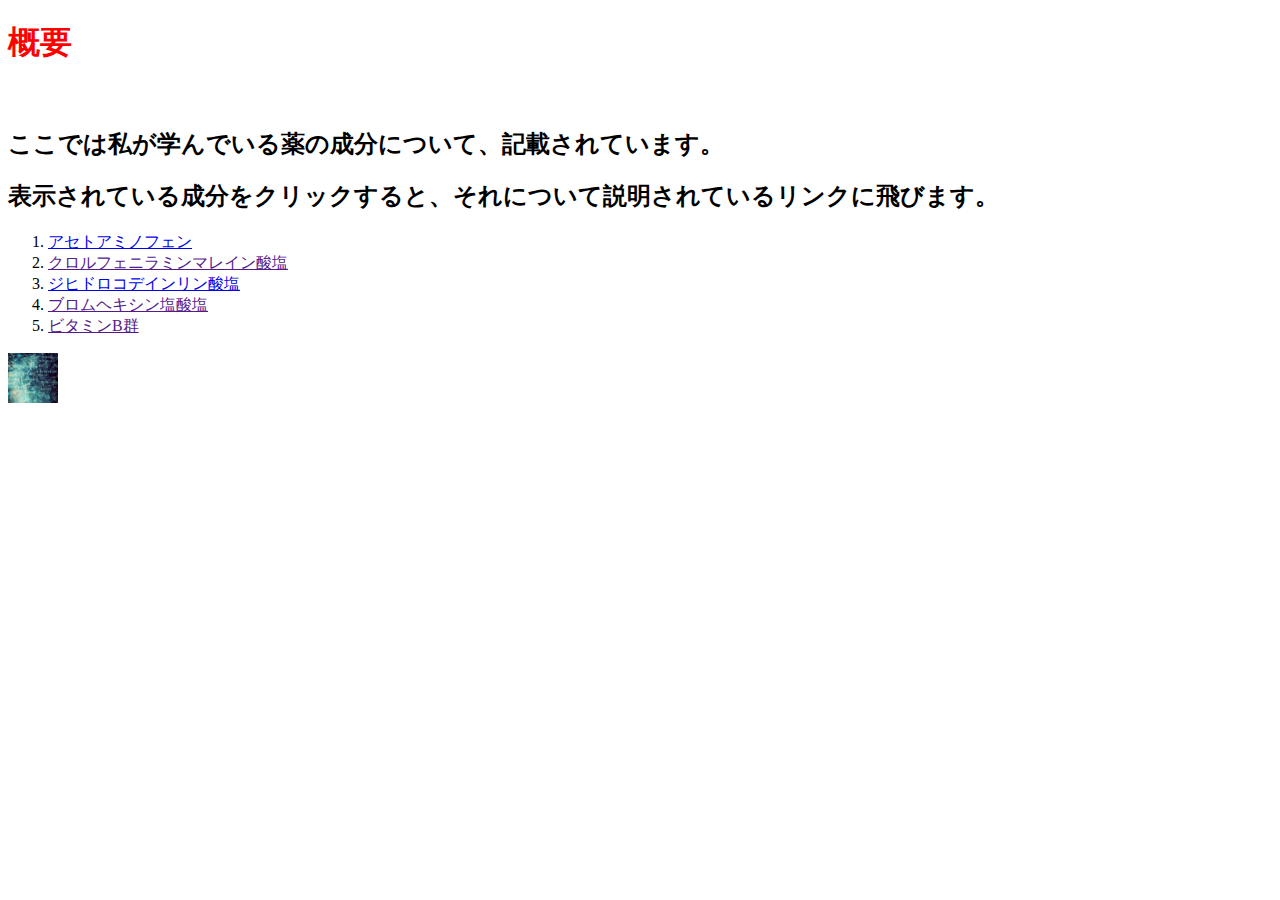
==== index.html @ 878750a0 "Update index.html" ====
<!DOCTYPE html>
<html lang="ja">
<head>
<meta charset="UTF-8">
    <title>薬の成分勉強</title>
     <link rel="stylesheet" href="style.css"> 
</head>
   <body>
          <h1>概要</h1>
          　<h2>ここでは私が学んでいる薬の成分について、記載されています。</h2>
           <h2>表示されている成分をクリックすると、それについて説明されているリンクに飛びます。</h2>


 <ol>
       <li><a href="Acetaminophen.html">アセトアミノフェン</a></li>
     
       <li><a href="">クロルフェニラミンマレイン酸塩</a></li>
     
       <li><a href="Dihydrocodeine-Phosphate.html">ジヒドロコデインリン酸塩</a></li>
     
       <li><a href="">ブロムヘキシン塩酸塩</a></li>
     
       <li><a href="">ビタミンB群</a></li>
    
</ol>



<a href="enjoy.html/">
    <img src="./image/数式背景.jpg" width="50" height="50" alt="数式背景">
</a>  
          
          
          
   </body>
</html>
---- style.css ----
h1 { color: #FF0000 ; }
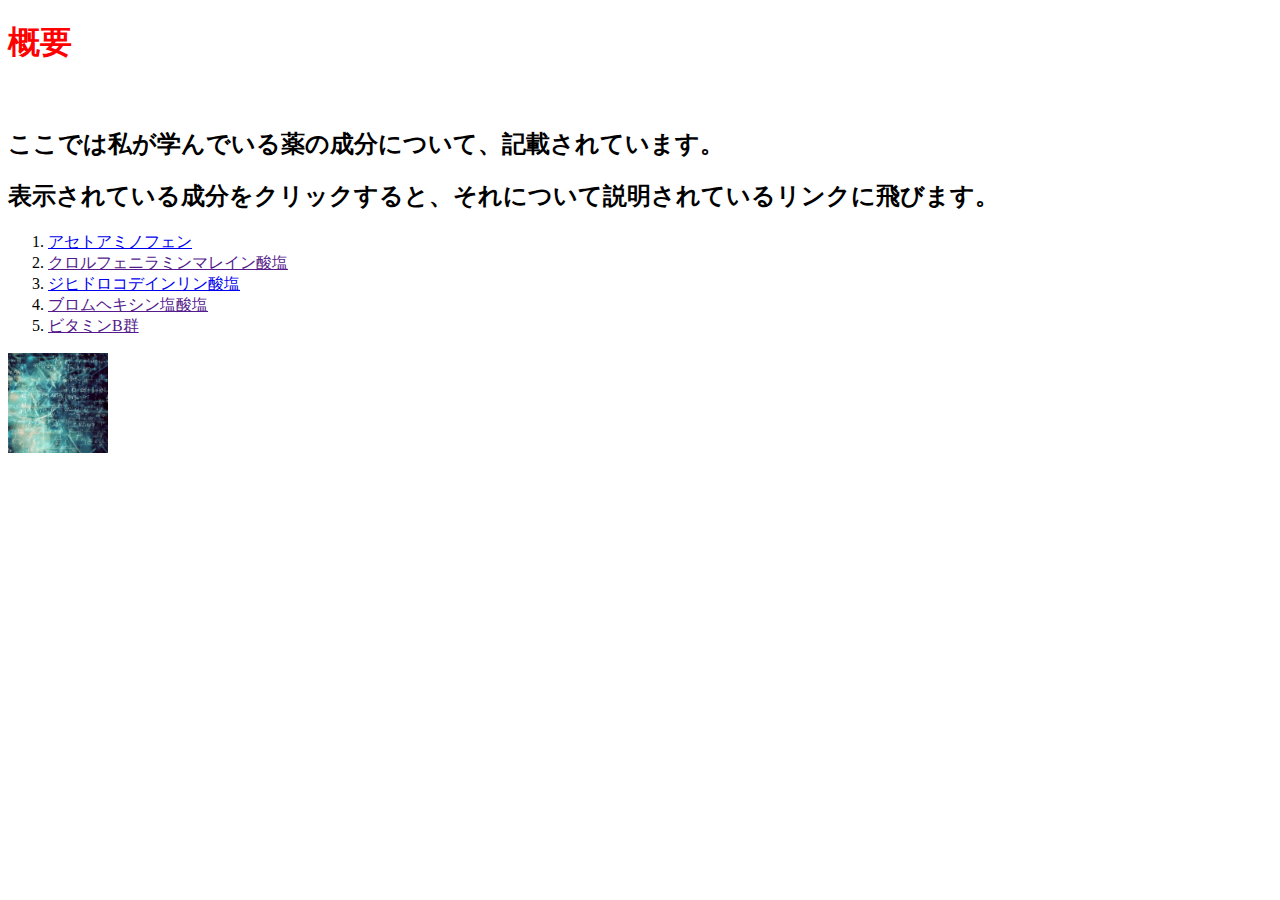
==== commit c853a7e8: "Update index.html" ====
--- a/index.html
+++ b/index.html
@@ -27,7 +27,7 @@
 
 
 <a href="enjoy.html/">
-    <img src="./image/数式背景.jpg" width="50" height="50" alt="数式背景">
+    <img src="./image/数式背景.jpg" width="100" height="100" alt="数式背景">
 </a>  
           
           
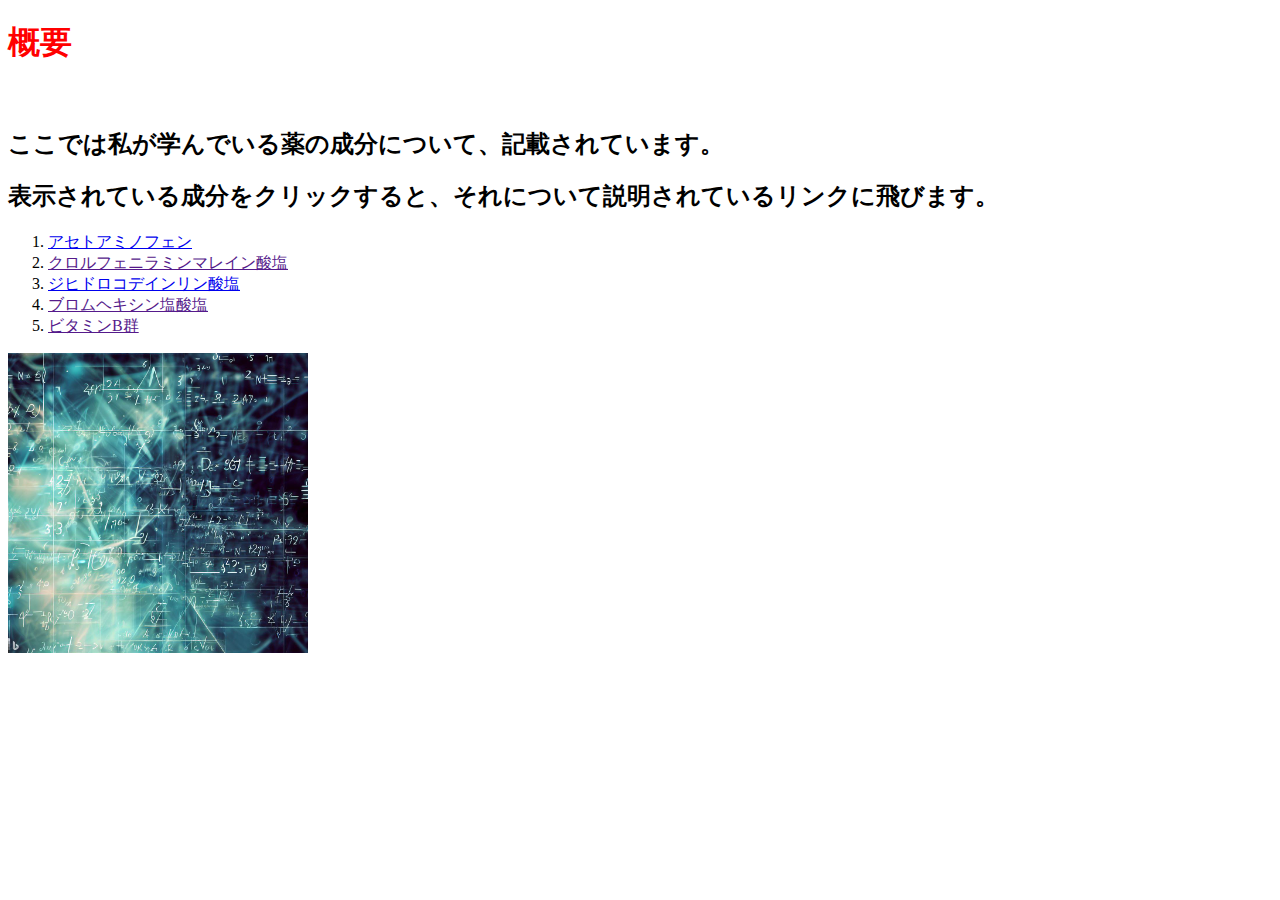
==== commit b21237be: "Update index.html" ====
--- a/index.html
+++ b/index.html
@@ -27,7 +27,7 @@
 
 
 <a href="enjoy.html/">
-    <img src="./image/数式背景.jpg" width="100" height="100" alt="数式背景">
+    <img src="./image/数式背景.jpg" width="300" height="300" alt="数式背景">
 </a>  
           
           
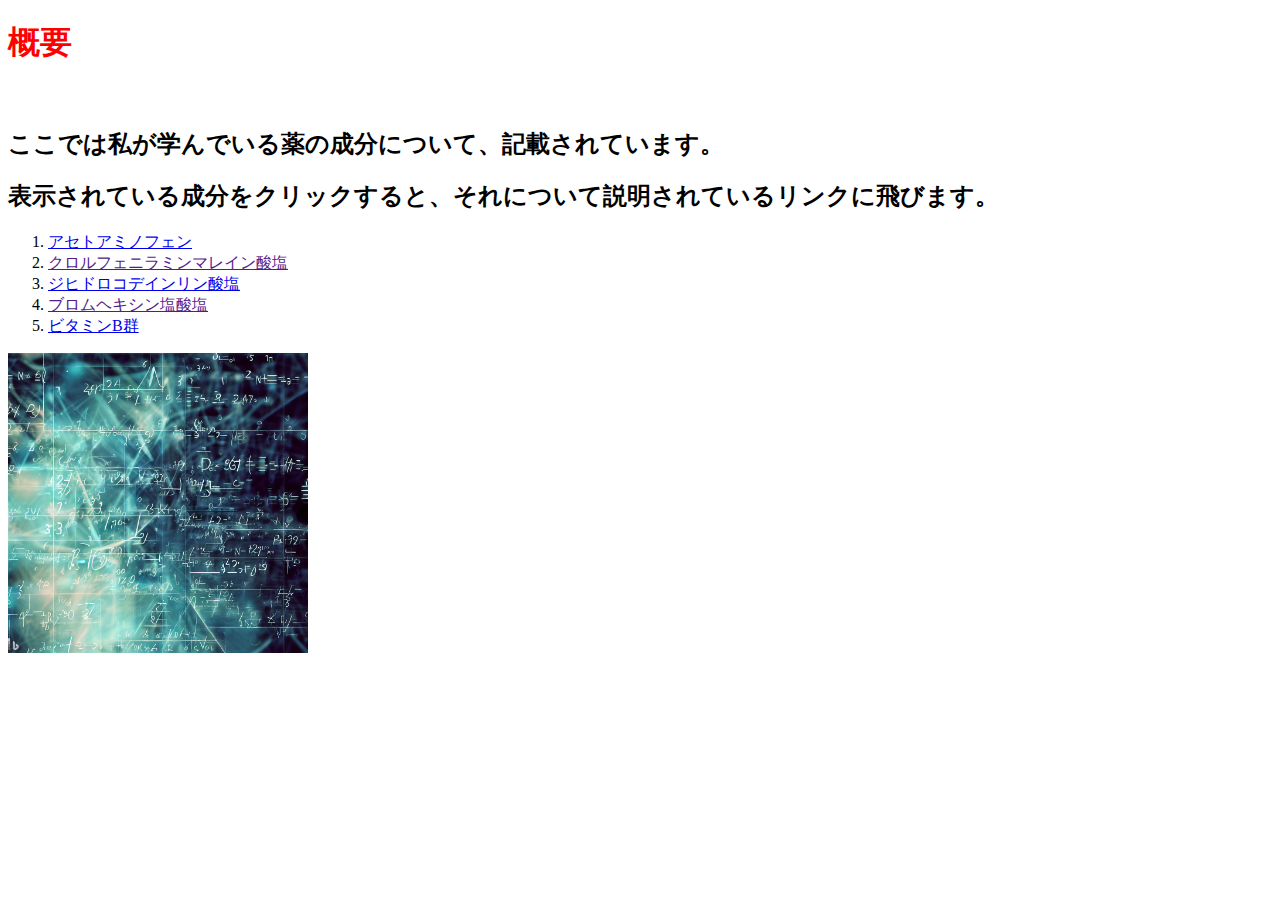
==== commit 5104451f: "Update index.html" ====
--- a/index.html
+++ b/index.html
@@ -20,7 +20,7 @@
      
        <li><a href="">ブロムヘキシン塩酸塩</a></li>
      
-       <li><a href="">ビタミンB群</a></li>
+       <li><a href="Bvitamins.html">ビタミンB群</a></li>
     
 </ol>
 
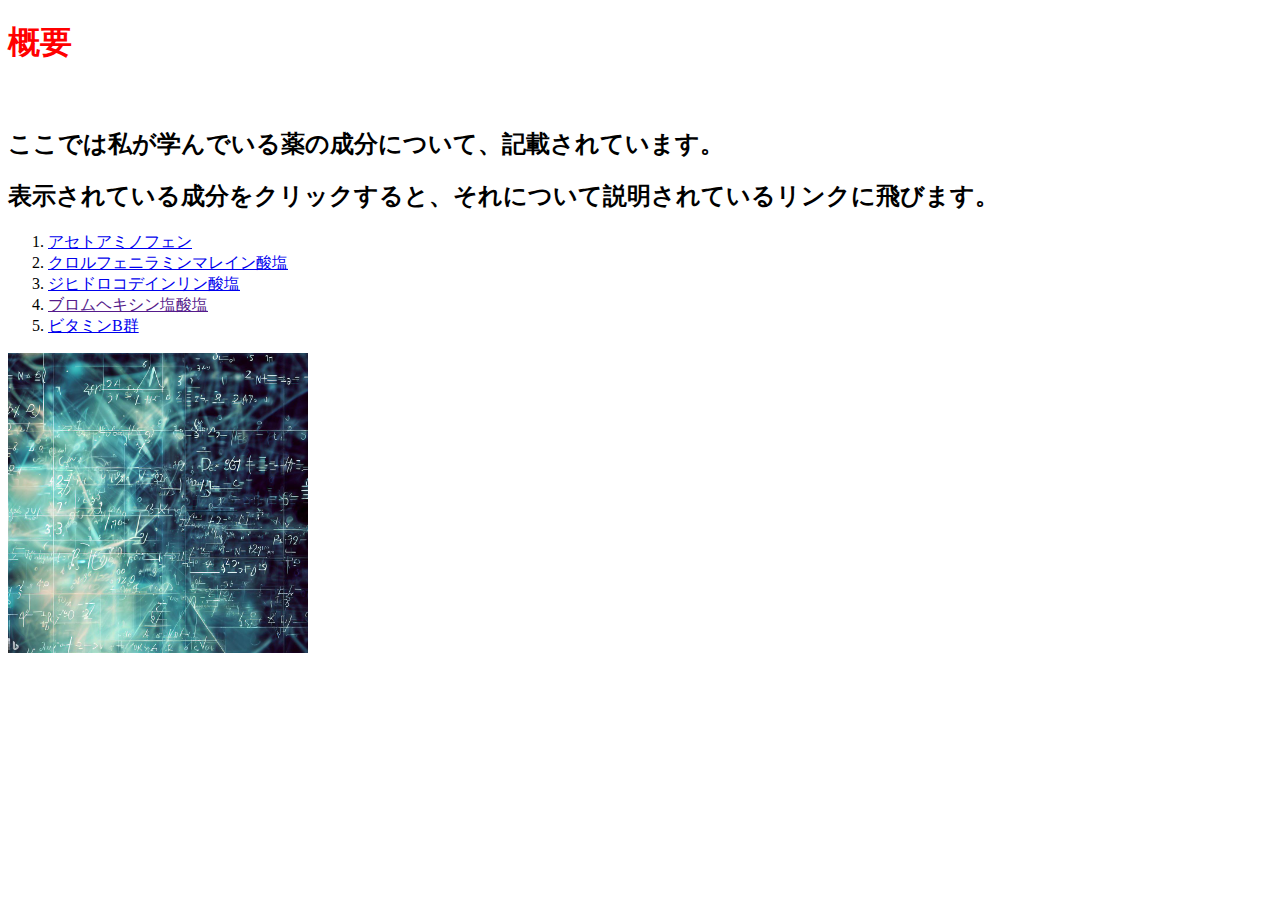
==== commit f2e18665: "Update index.html" ====
--- a/index.html
+++ b/index.html
@@ -14,7 +14,7 @@
  <ol>
        <li><a href="Acetaminophen.html">アセトアミノフェン</a></li>
      
-       <li><a href="">クロルフェニラミンマレイン酸塩</a></li>
+       <li><a href="Chlorpheniramine-maleate-salt.html">クロルフェニラミンマレイン酸塩</a></li>
      
        <li><a href="Dihydrocodeine-Phosphate.html">ジヒドロコデインリン酸塩</a></li>
      
@@ -26,7 +26,7 @@
 
 
 
-<a href="enjoy.html/">
+<a href="enjoy.html">
     <img src="./image/数式背景.jpg" width="300" height="300" alt="数式背景">
 </a>  
           
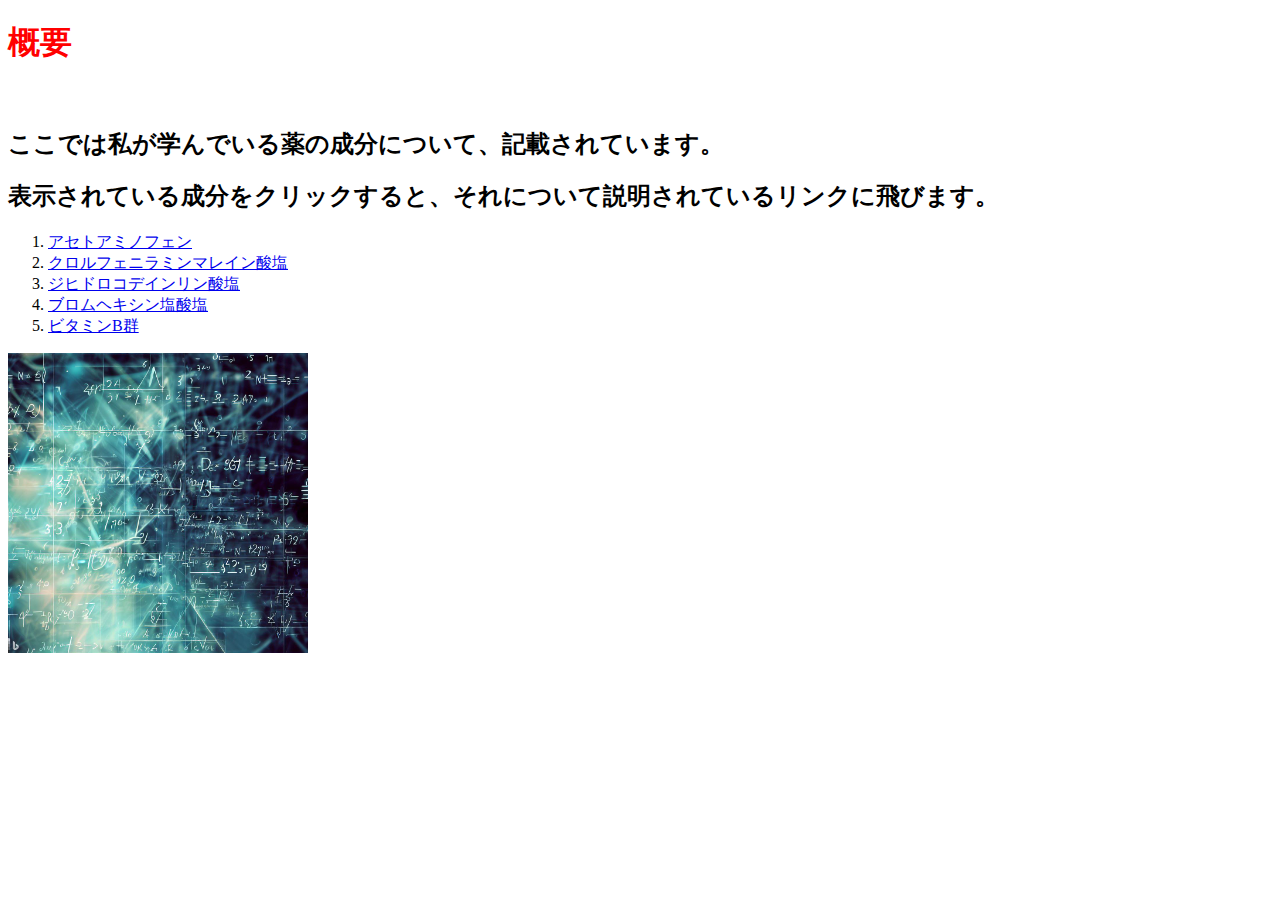
==== commit 9f9cf443: "Update index.html" ====
--- a/index.html
+++ b/index.html
@@ -18,7 +18,7 @@
      
        <li><a href="Dihydrocodeine-Phosphate.html">ジヒドロコデインリン酸塩</a></li>
      
-       <li><a href="">ブロムヘキシン塩酸塩</a></li>
+       <li><a href="bromhexine-hydrochloride.html">ブロムヘキシン塩酸塩</a></li>
      
        <li><a href="Bvitamins.html">ビタミンB群</a></li>
     
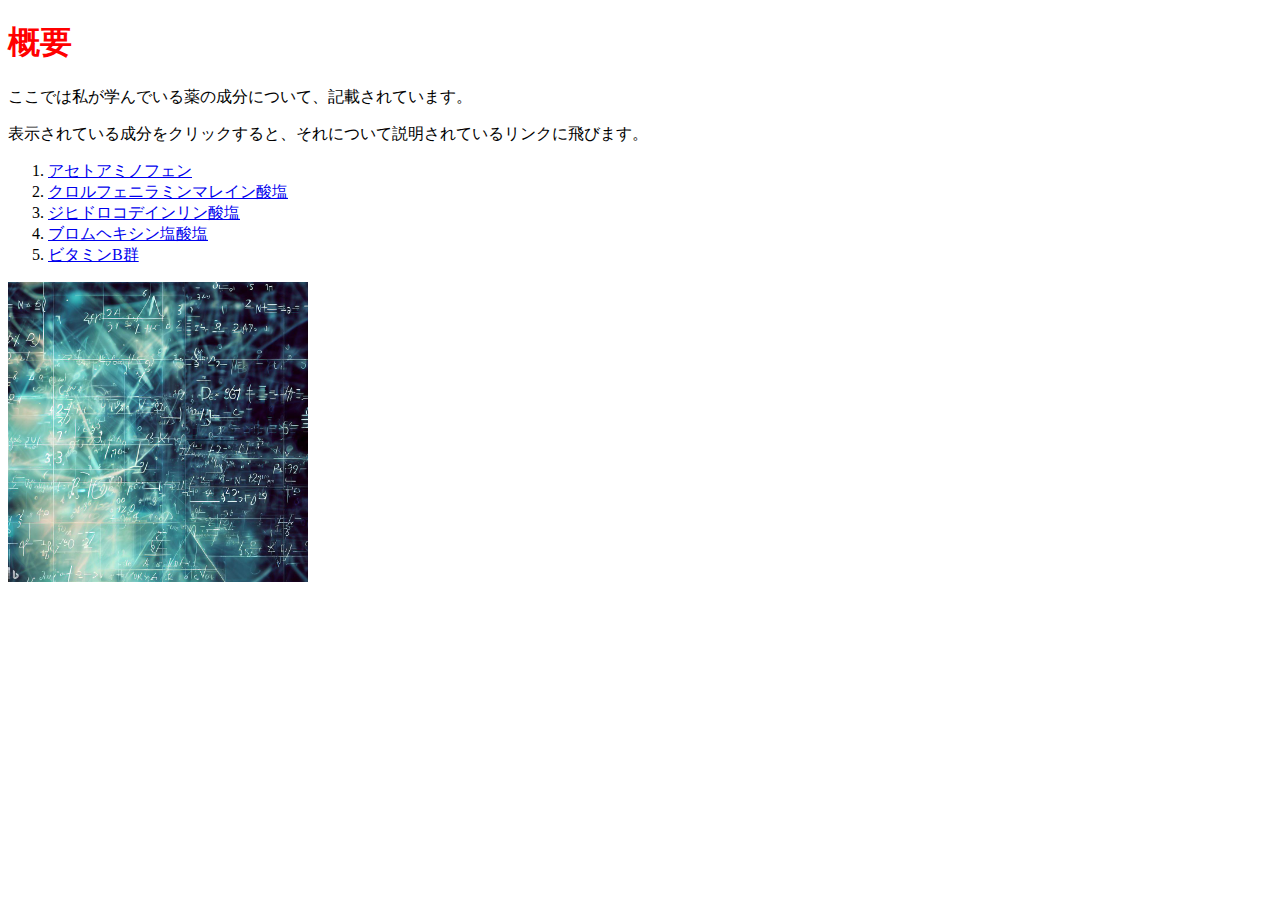
==== commit 1283b8ad: "Update index.html" ====
--- a/index.html
+++ b/index.html
@@ -1,36 +1,29 @@
 <!DOCTYPE html>
 <html lang="ja">
+
 <head>
-<meta charset="UTF-8">
+    <meta charset="UTF-8">
     <title>薬の成分勉強</title>
-     <link rel="stylesheet" href="style.css"> 
+    <link rel="stylesheet" href="style.css">
 </head>
-   <body>
-          <h1>概要</h1>
-          　<h2>ここでは私が学んでいる薬の成分について、記載されています。</h2>
-           <h2>表示されている成分をクリックすると、それについて説明されているリンクに飛びます。</h2>
 
+<body>
+    <h1>概要</h1>
+    <p>ここでは私が学んでいる薬の成分について、記載されています。</p>
+    <p>表示されている成分をクリックすると、それについて説明されているリンクに飛びます。</p>
 
- <ol>
-       <li><a href="Acetaminophen.html">アセトアミノフェン</a></li>
-     
-       <li><a href="Chlorpheniramine-maleate-salt.html">クロルフェニラミンマレイン酸塩</a></li>
-     
-       <li><a href="Dihydrocodeine-Phosphate.html">ジヒドロコデインリン酸塩</a></li>
-     
-       <li><a href="bromhexine-hydrochloride.html">ブロムヘキシン塩酸塩</a></li>
-     
-       <li><a href="Bvitamins.html">ビタミンB群</a></li>
-    
-</ol>
+    <ol>
+        <li><a href="Acetaminophen.html">アセトアミノフェン</a></li>
+        <li><a href="Chlorpheniramine-maleate-salt.html">クロルフェニラミンマレイン酸塩</a></li>
+        <li><a href="Dihydrocodeine-Phosphate.html">ジヒドロコデインリン酸塩</a></li>
+        <li><a href="bromhexine-hydrochloride.html">ブロムヘキシン塩酸塩</a></li>
+        <li><a href="Bvitamins.html">ビタミンB群</a></li>
+    </ol>
 
+    <a href="enjoy.html">
+        <img src="./image/数式背景.jpg" width="300" height="300" alt="数式背景">
+    </a>
+</body>
 
+</html>
 
-<a href="enjoy.html">
-    <img src="./image/数式背景.jpg" width="300" height="300" alt="数式背景">
-</a>  
-          
-          
-          
-   </body>
-</html>
